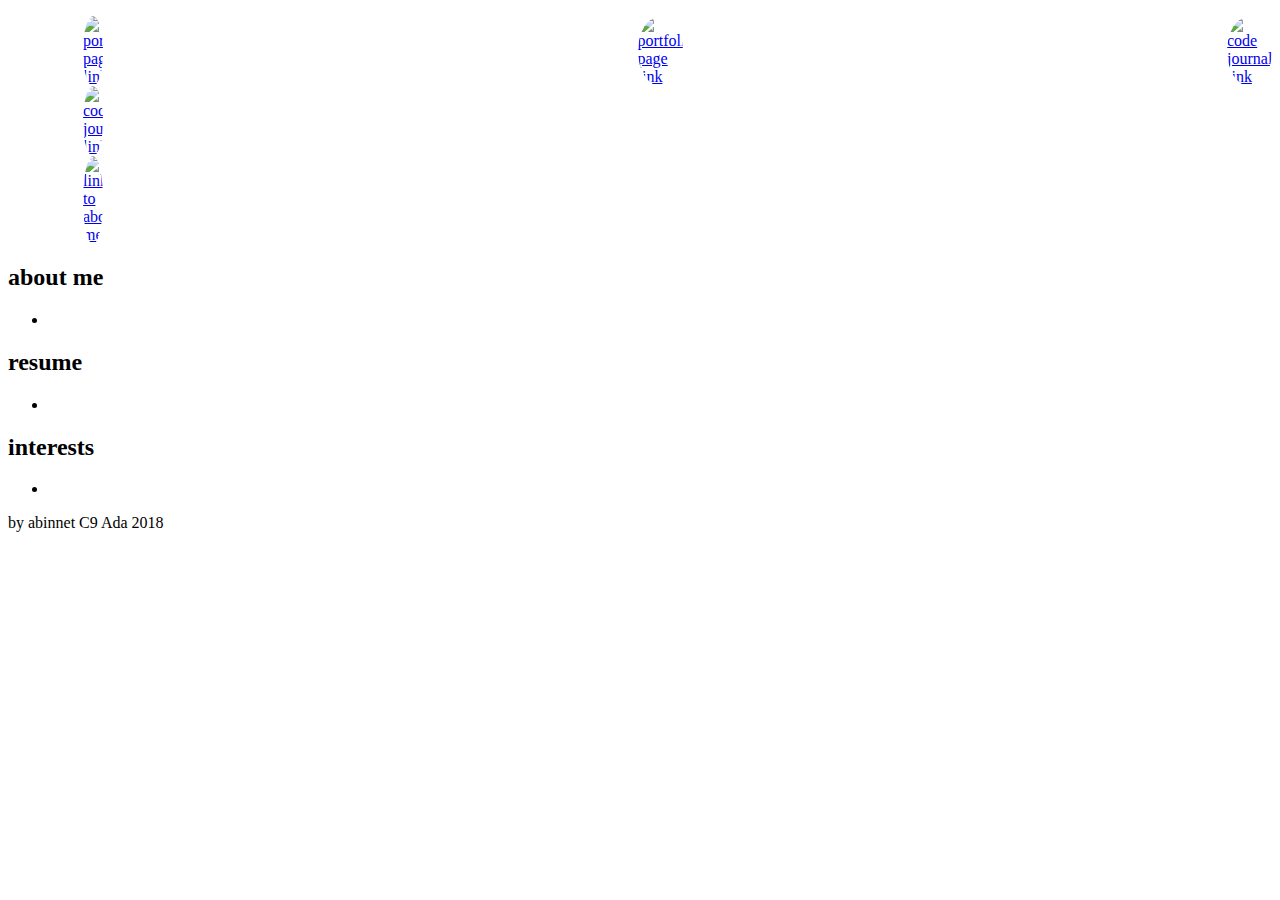
==== pages/about.html @ 39e516f0 "style outline for index and other pages, navigation working, missing detail text and links" ====
<!DOCTYPE html>
<html>

<head>
  <title>Abinnet Portfolio Home</title>
  <link rel="stylesheet" href="../styles/about.css">
</head>

<nav>
  <ul>
    <li id="homepage_icon">
      <a href="../index.html">
        <ul>
          <li id><img
          src="https://avatars2.githubusercontent.com/u/30134831?s=400&v=4" alt="portfolio page link"></li>
          <li><img src="https://i1.wp.com/www.bohoberry.com/wp-content/uploads/2015/11/Color-Index-2.jpg?resize=750%2C750&ssl=1" alt="code journal link"></li>
          <li><img src="https://lh3.googleusercontent.com/--TyjQ2GnECk/WmxqI3qBaWI/AAAAAAAABZs/Ozi2_ZX02NQRKbuF4JRkFL_4Qi2nD6iAgCEwYBhgL/w140-h140-p/20953634_10155820927262922_4280632105930984947_n.jpg" alt="link to about me"></li>
        </ul>
      </a>
    </li>
    <li>
      <a href="portfolio.html">
        <img src="https://avatars2.githubusercontent.com/u/30134831?s=400&v=4" alt="portfolio page link">
      </a>
    </li>
    <li>
      <a href="code-journal.html"><img src="https://i1.wp.com/www.bohoberry.com/wp-content/uploads/2015/11/Color-Index-2.jpg?resize=750%2C750&ssl=1" alt="code journal link">
      </a>
    </li>
  </ul>
</nav>

<section>
  <h2>about me</h2>
  <ul>
    <li></li>
  </ul>
</section>

<section>
  <h2>resume</h2>
  <ul>
    <li></li>
  </ul>
</section>

<section>
  <h2>interests</h2>
  <ul>
    <li></li>
  </ul>
</section>

<footer>by abinnet C9 Ada 2018</footer>
</html>
---- styles/about.css ----
nav ul {
  list-style: none;
  display: flex;
  flex-wrap: row wrap;
  justify-content: space-between;
}

nav ul > li {
  flex: 1;
}

nav ul li img, nav ul li {
  border-radius: 50%;
  max-width: 45px;
  min-width:  15px;
}

#homepage_icon {
  max-width: 45px;
  min-width: 15px;
}


#homepage_icon ul {
  display: flex;
  justify-content: center;
  flex-flow: row wrap;
}

#homepage_icon ul li img {
  border-radius: 50%;
  max-width: 20px;
  min-width:  10px;
}
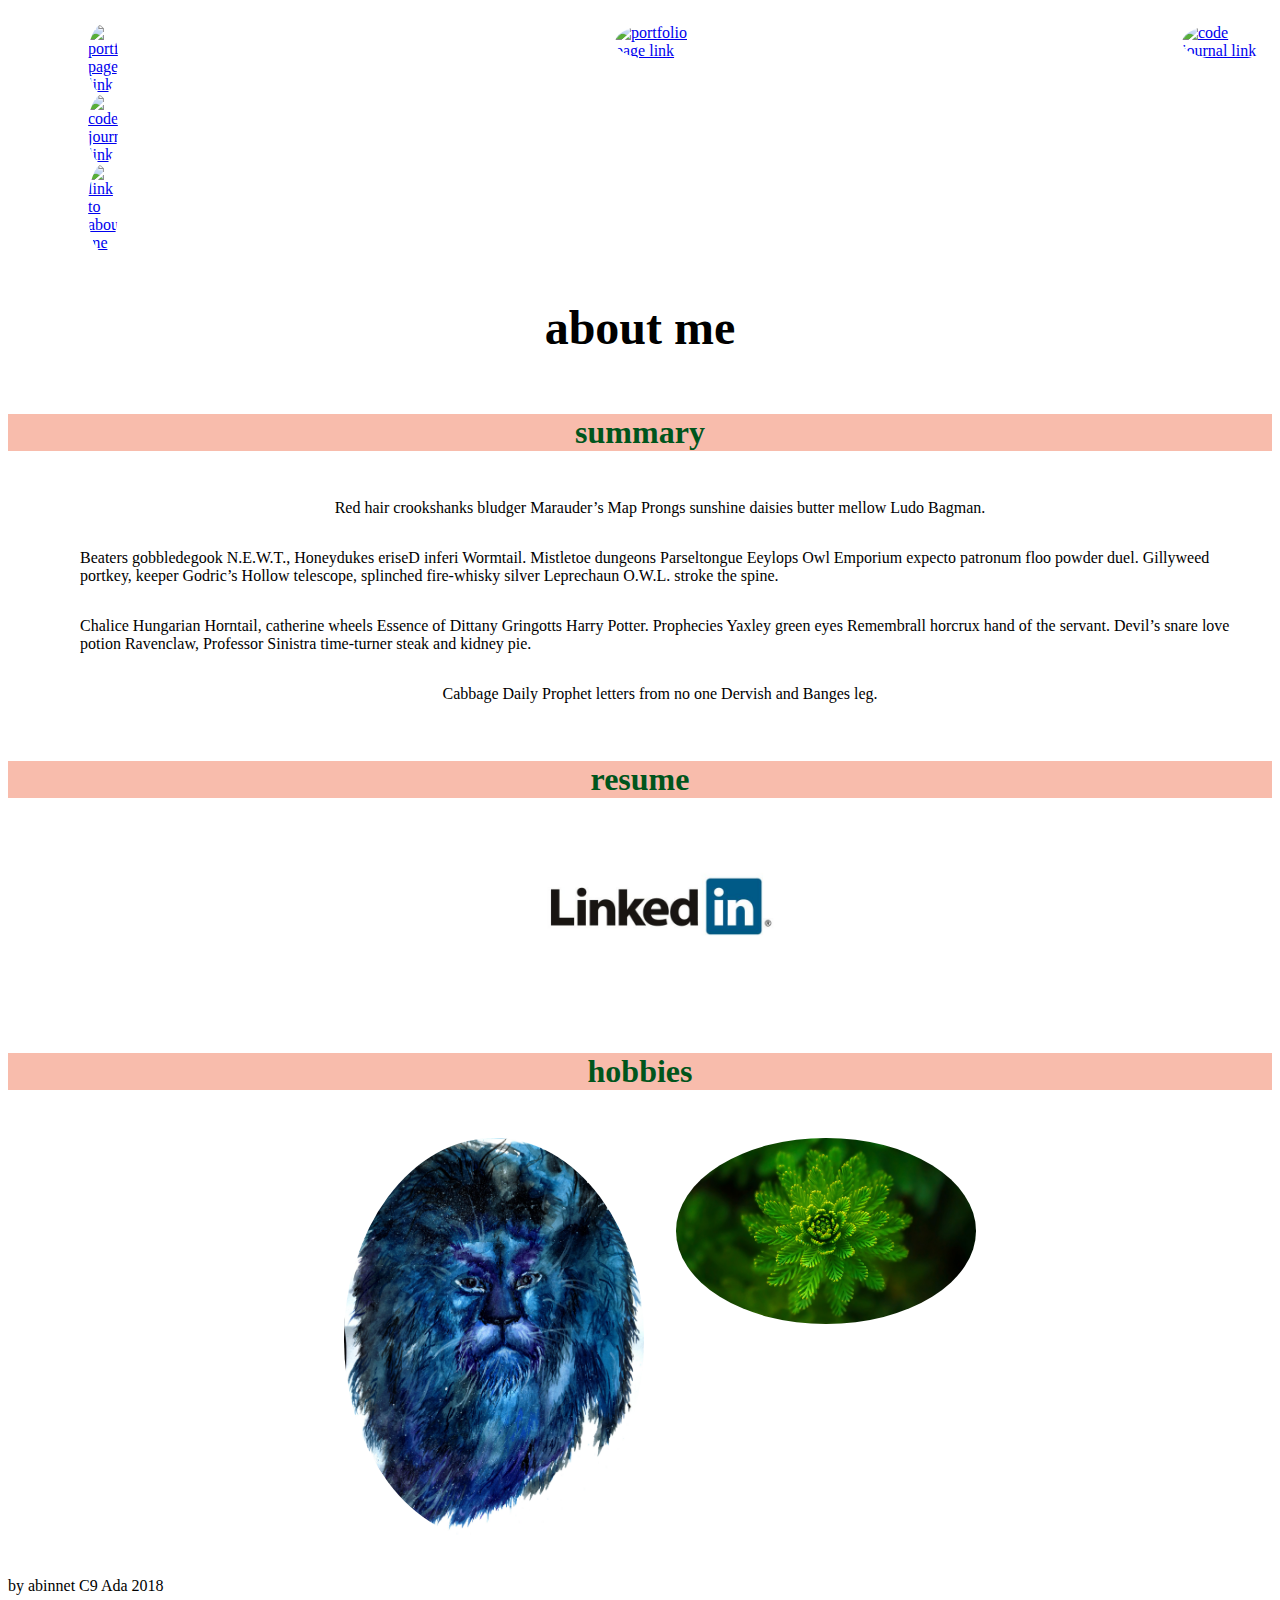
==== commit 42479467: "portfolio, about, and 2 interests page added, updated most external links to internal" ====
--- a/pages/about.html
+++ b/pages/about.html
@@ -11,45 +11,62 @@
     <li id="homepage_icon">
       <a href="../index.html">
         <ul>
-          <li id><img
-          src="https://avatars2.githubusercontent.com/u/30134831?s=400&v=4" alt="portfolio page link"></li>
-          <li><img src="https://i1.wp.com/www.bohoberry.com/wp-content/uploads/2015/11/Color-Index-2.jpg?resize=750%2C750&ssl=1" alt="code journal link"></li>
-          <li><img src="https://lh3.googleusercontent.com/--TyjQ2GnECk/WmxqI3qBaWI/AAAAAAAABZs/Ozi2_ZX02NQRKbuF4JRkFL_4Qi2nD6iAgCEwYBhgL/w140-h140-p/20953634_10155820927262922_4280632105930984947_n.jpg" alt="link to about me"></li>
-        </ul>
+          <li><img
+            src="https://avatars2.githubusercontent.com/u/30134831?s=400&v=4" alt="portfolio page link"></li>
+            <li><img src="https://i1.wp.com/www.bohoberry.com/wp-content/uploads/2015/11/Color-Index-2.jpg?resize=750%2C750&ssl=1" alt="code journal link"></li>
+            <li><img src="https://lh3.googleusercontent.com/--TyjQ2GnECk/WmxqI3qBaWI/AAAAAAAABZs/Ozi2_ZX02NQRKbuF4JRkFL_4Qi2nD6iAgCEwYBhgL/w140-h140-p/20953634_10155820927262922_4280632105930984947_n.jpg" alt="link to about me"></li>
+          </ul>
+        </a>
+      </li>
+      <li>
+        <a href="portfolio.html">
+          <img src="https://avatars2.githubusercontent.com/u/30134831?s=400&v=4" alt="portfolio page link">
+        </a>
+      </li>
+      <li>
+        <a href="code-journal.html"><img src="https://i1.wp.com/www.bohoberry.com/wp-content/uploads/2015/11/Color-Index-2.jpg?resize=750%2C750&ssl=1" alt="code journal link">
+        </a>
+      </li>
+    </ul>
+  </nav>
+
+  <section>
+    <h1>about me</h1>
+  </section>
+
+  <section>
+    <h2>summary</h2>
+    <ul>
+      <li>Red hair crookshanks bludger Marauder’s Map Prongs sunshine daisies butter mellow Ludo Bagman.</li>
+      <li> Beaters gobbledegook N.E.W.T., Honeydukes eriseD inferi Wormtail. Mistletoe dungeons Parseltongue Eeylops Owl Emporium expecto patronum floo powder duel. Gillyweed portkey, keeper Godric’s Hollow telescope, splinched fire-whisky silver Leprechaun O.W.L. stroke the spine.</li>
+      <li>Chalice Hungarian Horntail, catherine wheels Essence of Dittany Gringotts Harry Potter. Prophecies Yaxley green eyes Remembrall horcrux hand of the servant. Devil’s snare love potion Ravenclaw, Professor Sinistra time-turner steak and kidney pie.</li>
+      <li>Cabbage Daily Prophet letters from no one Dervish and Banges leg.</li>
+    </ul>
+  </section>
+
+  <section>
+    <h2>resume</h2>
+    <ul>
+      <li><a href="https://www.linkedin.com/">
+        <img src="../images/linked_in_logo.jpg" alt="linked in logo">
+        </a>
+      </li>
+    </ul>
+  </section>
+
+  <section>
+    <h2>hobbies</h2>
+    <ul>
+      <li><a href="../pages/watercolors.html"><img src="../images/galaxy_lion.jpg" alt="galaxy watercolors">
       </a>
-    </li>
-    <li>
-      <a href="portfolio.html">
-        <img src="https://avatars2.githubusercontent.com/u/30134831?s=400&v=4" alt="portfolio page link">
+      </li>
+
+      <li><a href="../pages/green.html"><img src="../images/water_plant.jpg" alt="favorite color green">
       </a>
-    </li>
-    <li>
-      <a href="code-journal.html"><img src="https://i1.wp.com/www.bohoberry.com/wp-content/uploads/2015/11/Color-Index-2.jpg?resize=750%2C750&ssl=1" alt="code journal link">
-      </a>
-    </li>
-  </ul>
-</nav>
-
-<section>
-  <h2>about me</h2>
-  <ul>
-    <li></li>
-  </ul>
-</section>
-
-<section>
-  <h2>resume</h2>
-  <ul>
-    <li></li>
-  </ul>
-</section>
-
-<section>
-  <h2>interests</h2>
-  <ul>
-    <li></li>
-  </ul>
-</section>
+      </li>
+    </ul>
+  </section>
 
 <footer>by abinnet C9 Ada 2018</footer>
+
 </html>
--- a/styles/about.css
+++ b/styles/about.css
@@ -1,3 +1,8 @@
+body {
+  display: grid;
+  grid-auto-rows: repeat(5 1fr);
+}
+
 nav ul {
   list-style: none;
   display: flex;
@@ -11,15 +16,14 @@
 
 nav ul li img, nav ul li {
   border-radius: 50%;
-  max-width: 45px;
-  min-width:  15px;
+  max-width: 90px;
+  min-width:  40px;
 }
 
 #homepage_icon {
-  max-width: 45px;
-  min-width: 15px;
+  max-width: 90px;
+  min-width: 40px;
 }
-
 
 #homepage_icon ul {
   display: flex;
@@ -29,6 +33,50 @@
 
 #homepage_icon ul li img {
   border-radius: 50%;
-  max-width: 20px;
-  min-width:  10px;
+  max-width: 30px;
+  min-width:  20px;
 }
+
+
+h2 {
+  color: #00551C;
+  font-size: 2em;
+  text-align: center;
+  background-color: #F8BCAC;
+}
+
+h1{
+  color: black;
+  font-size: 3em;
+  text-align: center;
+}
+
+section ul {
+  list-style: none;
+  display: flex;
+  flex-wrap:  wrap;
+  justify-content: center;
+  margin: 2em 1em 1em 1em;
+}
+
+section ul li {
+  list-style: none;
+  display: flex;
+  flex-wrap:  wrap;
+  justify-content: center;
+  margin: 1em 1em 1em 1em;
+}
+
+
+img {
+  border-radius: 50%;
+  max-width: 300px;
+  min-width:  25px;
+  margin: auto;
+}
+
+nav img:hover {
+  opacity: 0.5;
+  filter: alpha(opacity=50);
+  transform: scale(1.5);
+}
